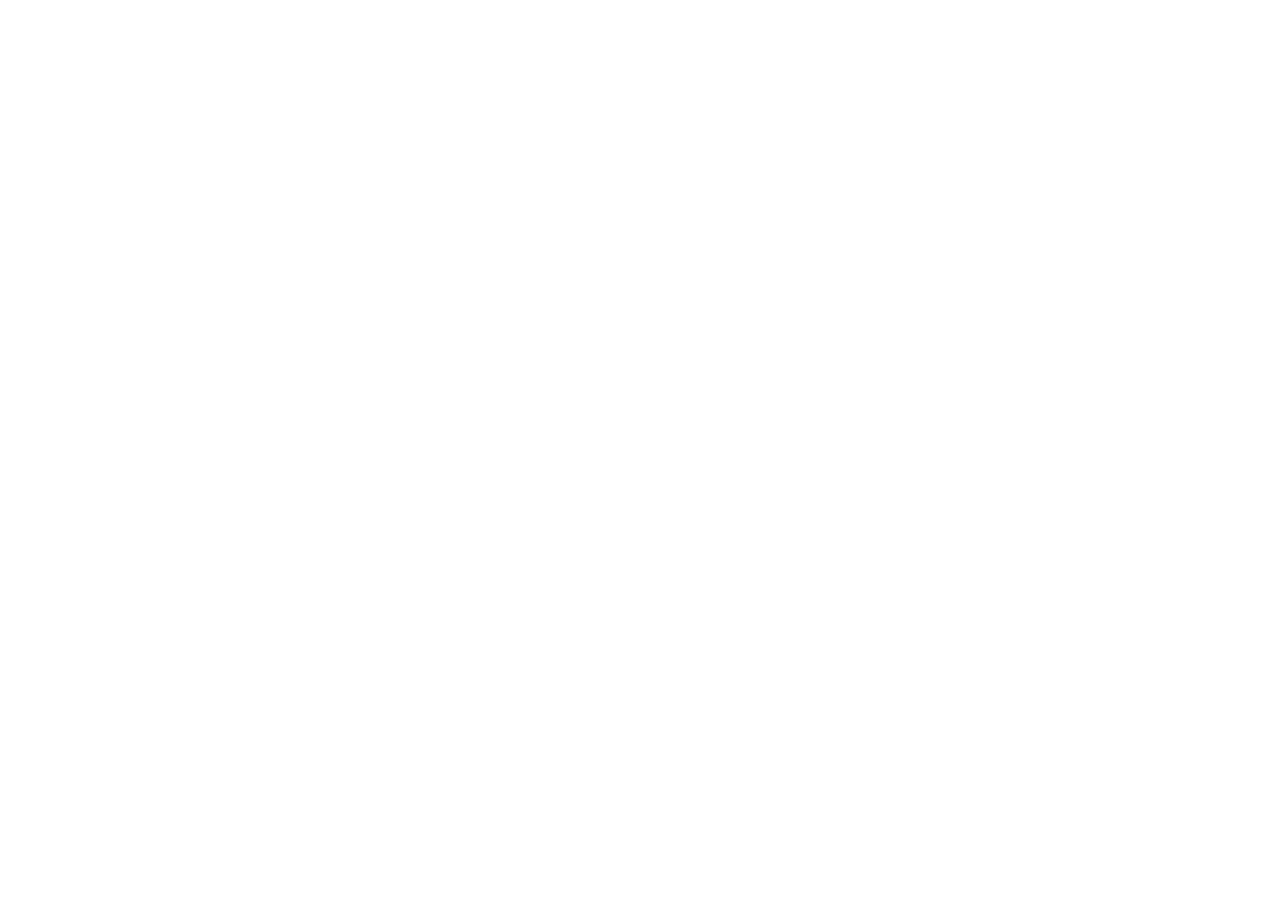
==== index.html @ 22fa0977 "Rename rps.html to index.html" ====
<!DOCTYPE html>
<html lang="en">
<head>
    <meta charset="UTF-8">
    <meta name="viewport" content="width=device-width, initial-scale=1.0">
    <title>Document</title>
</head>
<body>
    <script>

console.log("Hi!");

const options = ["rock", "paper", "scissors"];

function getComputerChoice(){
const choice = options[Math.floor(Math.random()* options.length)];
console.log();
return choice;
}


function checkWinner(playerSelection, computerSelection){
    if(playerSelection == computerSelection) {
        return "Tie";
    }
    else if(
        (playerSelection == "rock" && computerSelection == "scissors'") ||
        (playerSelection == "scissors" && computerSelection == "paper") ||
        (playerSelection == "paper" && computerSelection == "rock")
    ){
        return "Player";
    }
    else {
        return "Computer";
    }



function playRound(playerSelection, computerSelection){
const result = checkWinner(playerSelection, computerSelection);
if(result == "Tie"){
    return "It's a Tie!"
}
else if(result == "Player"){
    return `You Win! ${playerSelection} beats ${computerSelection}`
}
else
    return `You Lose! ${computerSelection} beats ${playerSelection}`
}
}

const playerSelection = "rock";
const computerSelection = getComputerChoice();
console.log(playRound(playerSelection,computerSelection));




    </script>
</body>
</html>
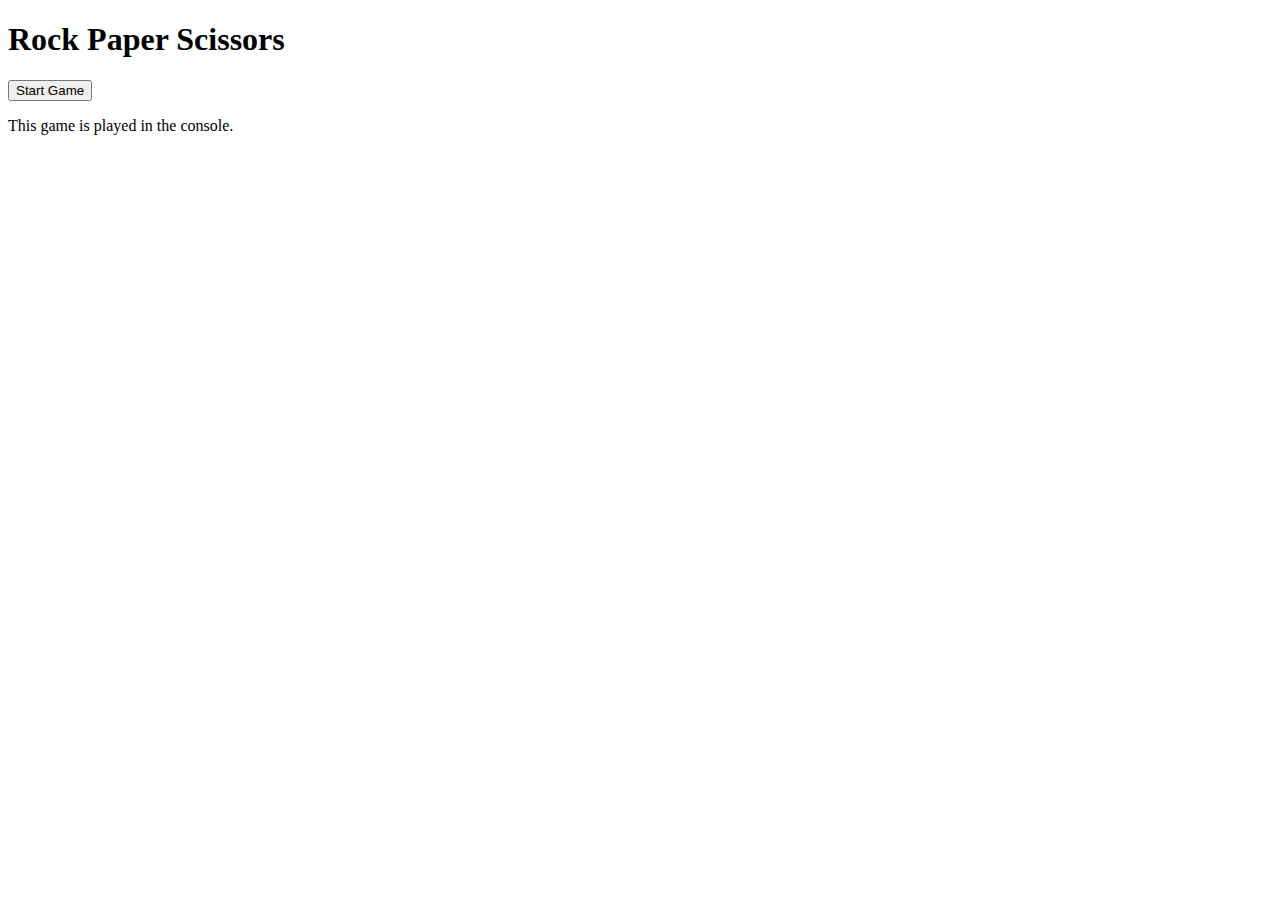
==== commit 9ad12329: "Update index.html" ====
--- a/index.html
+++ b/index.html
@@ -3,59 +3,16 @@
 <head>
     <meta charset="UTF-8">
     <meta name="viewport" content="width=device-width, initial-scale=1.0">
-    <title>Document</title>
+    <title>Rock Paper Scissors</title>
+    <link rel="stylesheet" href="retrystyles.css">
 </head>
+
 <body>
-    <script>
-
-console.log("Hi!");
-
-const options = ["rock", "paper", "scissors"];
-
-function getComputerChoice(){
-const choice = options[Math.floor(Math.random()* options.length)];
-console.log();
-return choice;
-}
-
-
-function checkWinner(playerSelection, computerSelection){
-    if(playerSelection == computerSelection) {
-        return "Tie";
-    }
-    else if(
-        (playerSelection == "rock" && computerSelection == "scissors'") ||
-        (playerSelection == "scissors" && computerSelection == "paper") ||
-        (playerSelection == "paper" && computerSelection == "rock")
-    ){
-        return "Player";
-    }
-    else {
-        return "Computer";
-    }
-
-
-
-function playRound(playerSelection, computerSelection){
-const result = checkWinner(playerSelection, computerSelection);
-if(result == "Tie"){
-    return "It's a Tie!"
-}
-else if(result == "Player"){
-    return `You Win! ${playerSelection} beats ${computerSelection}`
-}
-else
-    return `You Lose! ${computerSelection} beats ${playerSelection}`
-}
-}
-
-const playerSelection = "rock";
-const computerSelection = getComputerChoice();
-console.log(playRound(playerSelection,computerSelection));
-
-
-
-
-    </script>
+    <div class="flex-container">
+        <h1>Rock Paper Scissors</h1>
+        <button onclick="game()">Start Game</button>
+        <p>This game is played in the console.</p>
+    </div>
 </body>
+<script src="main.js"></script>
 </html>
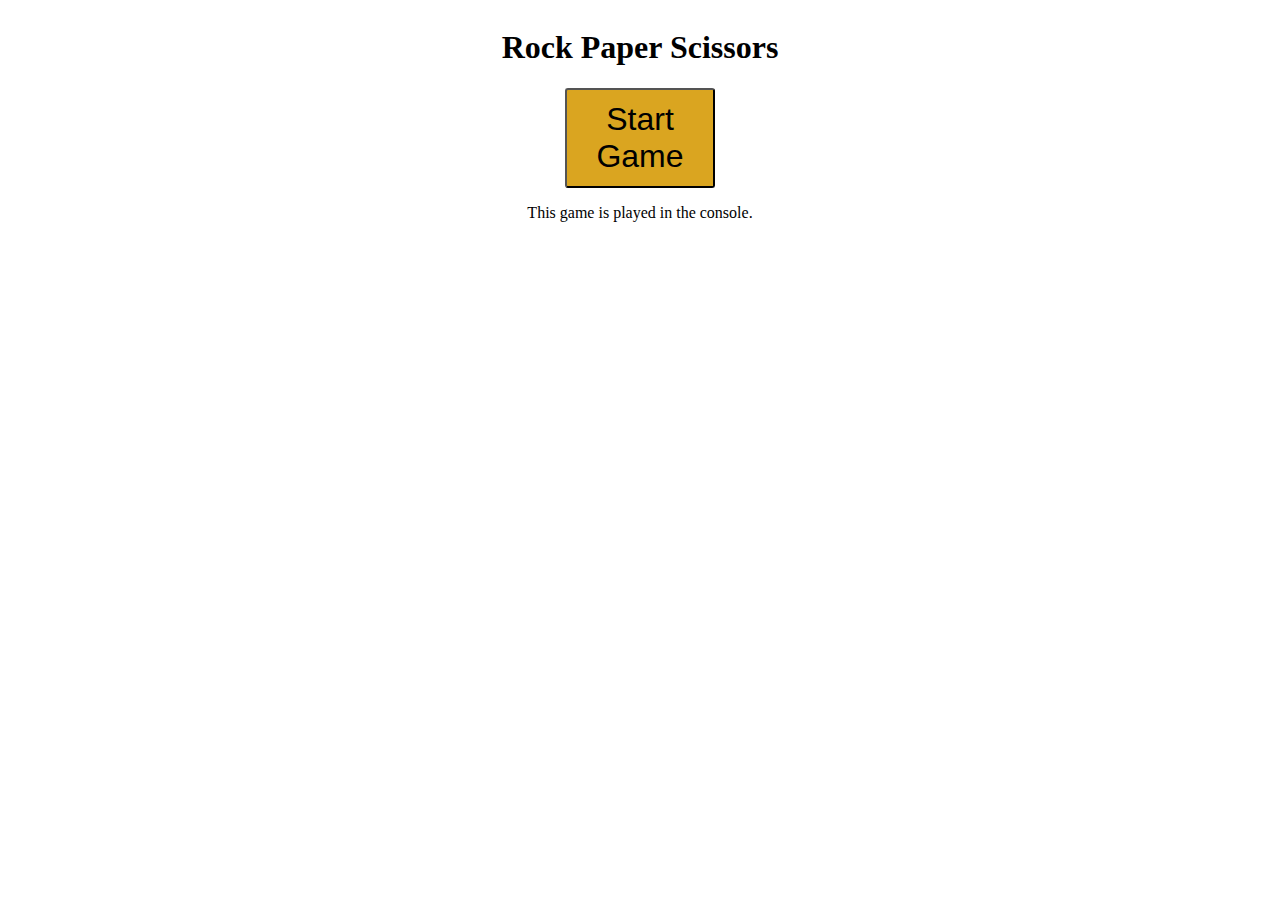
==== commit f1079bb2: "Update index.html" ====
--- a/index.html
+++ b/index.html
@@ -4,7 +4,7 @@
     <meta charset="UTF-8">
     <meta name="viewport" content="width=device-width, initial-scale=1.0">
     <title>Rock Paper Scissors</title>
-    <link rel="stylesheet" href="retrystyles.css">
+    <link rel="stylesheet" href="styles.css">
 </head>
 
 <body>
--- a/styles.css
+++ b/styles.css
@@ -0,0 +1,17 @@
+.flex-container{
+    display: flex;
+    flex-direction: column;
+    align-items: center;
+}
+
+button{
+    width: 150px;
+    height: 100px;
+    background-color: goldenrod;
+    border-radius: 3px;
+    font-size: xx-large;
+}
+
+button:hover{
+    cursor: pointer;
+}
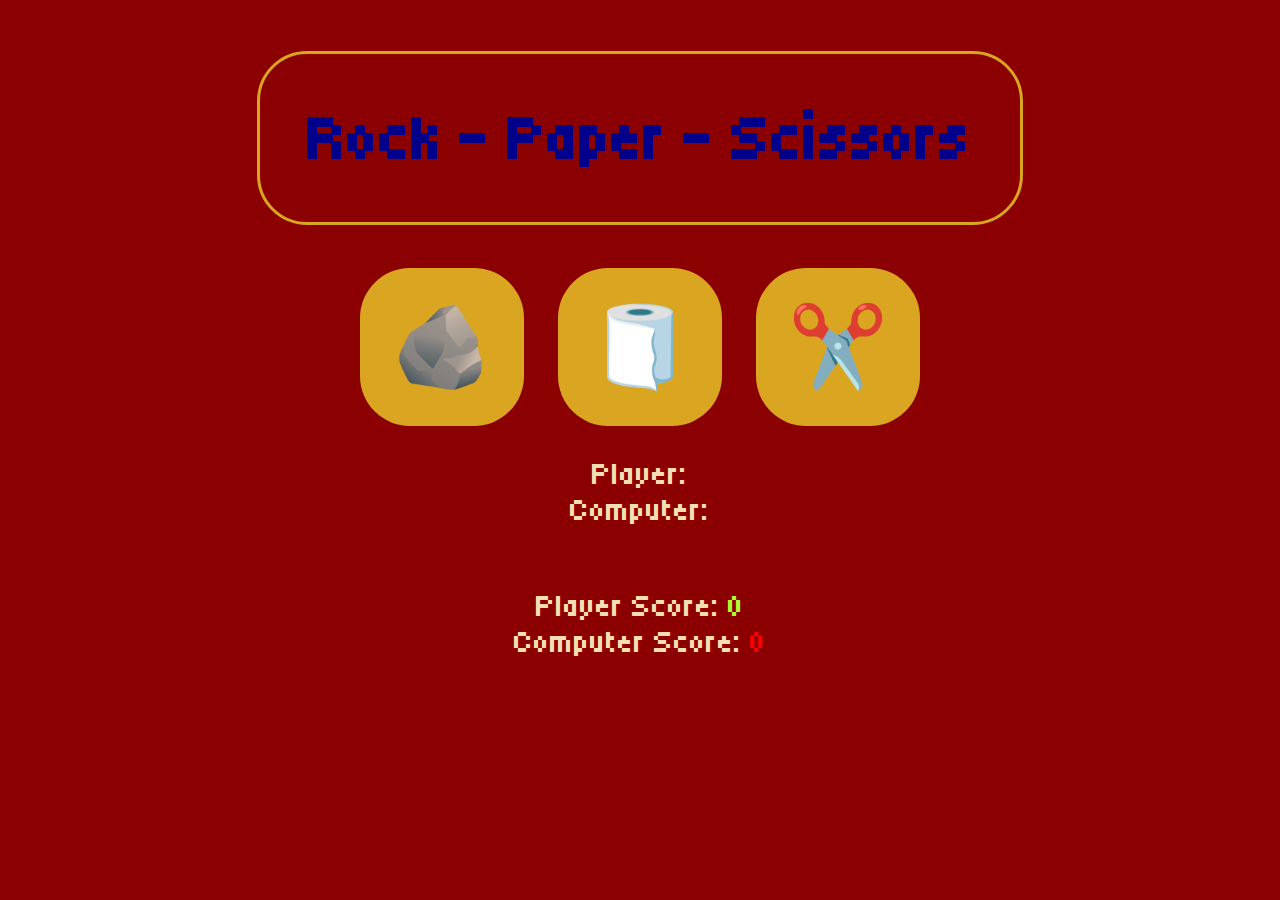
==== commit 6f16fae8: "Add files via upload" ====
--- a/index.html
+++ b/index.html
@@ -8,11 +8,31 @@
 </head>
 
 <body>
-    <div class="flex-container">
-        <h1>Rock Paper Scissors</h1>
-        <button onclick="game()">Start Game</button>
-        <p>This game is played in the console.</p>
+  
+
+
+    <h1>Rock - Paper - Scissors</h1>
+
+    <div class="choices">
+        <button onClick="playGame('rock')">🪨</button>
+        <button onClick="playGame('paper')">🧻</button>
+        <button onClick="playGame('scissors')">✂️</button>
     </div>
+ 
+    <div id="playerDisplay">Player: </div>
+    <div id="computerDisplay">Computer: </div>
+    <div id="resultDisplay"></div>
+
+    <div class="scoreDisplay">Player Score: 
+        <span id="playerScoreDisplay">0</span>
+    </div>
+
+    <div class="scoreDisplay">Computer Score: 
+        <span id="computerScoreDisplay">0</span>
+    </div>
+
+
+
+    <script src="main.js"></script>
 </body>
-<script src="main.js"></script>
 </html>
--- a/styles.css
+++ b/styles.css
@@ -1,17 +1,65 @@
-.flex-container{
+@import url('https://fonts.googleapis.com/css2?family=Tiny5&display=swap');
+
+*{
+    background-color: darkred;
+    font-family: "Tiny5", sans-serif;
+    box-sizing: border-box;
+    color: darkblue;
+  
+}
+
+body{
     display: flex;
     flex-direction: column;
     align-items: center;
 }
 
-button{
-    width: 150px;
-    height: 100px;
-    background-color: goldenrod;
-    border-radius: 3px;
-    font-size: xx-large;
+h1{
+    font-size: 4rem;
+    border: solid goldenrod;
+    padding: 3rem;
+    border-radius: 50px;
 }
 
-button:hover{
+.choices{
+    margin-bottom: 30px;
+}
+
+
+.choices button{
+    font-size: 5rem;
+    min-width: 160px;
+    margin: 0 15px;
+    background-color: goldenrod;
+    border-radius: 50px;
     cursor: pointer;
+    padding: 2rem;
+    transition: background-color 0.5s ease;
+    border: none;
 }
+
+.choices button:hover{
+    background-color: darkblue; 
+}
+
+#playerDisplay, #computerDisplay{
+    font-size: 2rem;
+    color: wheat;
+}
+#resultDisplay{
+    font-size: 5rem;
+    margin: 30px 0;
+}
+
+.scoreDisplay{
+    font-size: 2rem;
+    color:wheat;
+}
+
+.greenText, #playerScoreDisplay{
+color: greenyellow;
+}
+
+.redText, #computerScoreDisplay{
+color: red;
+}